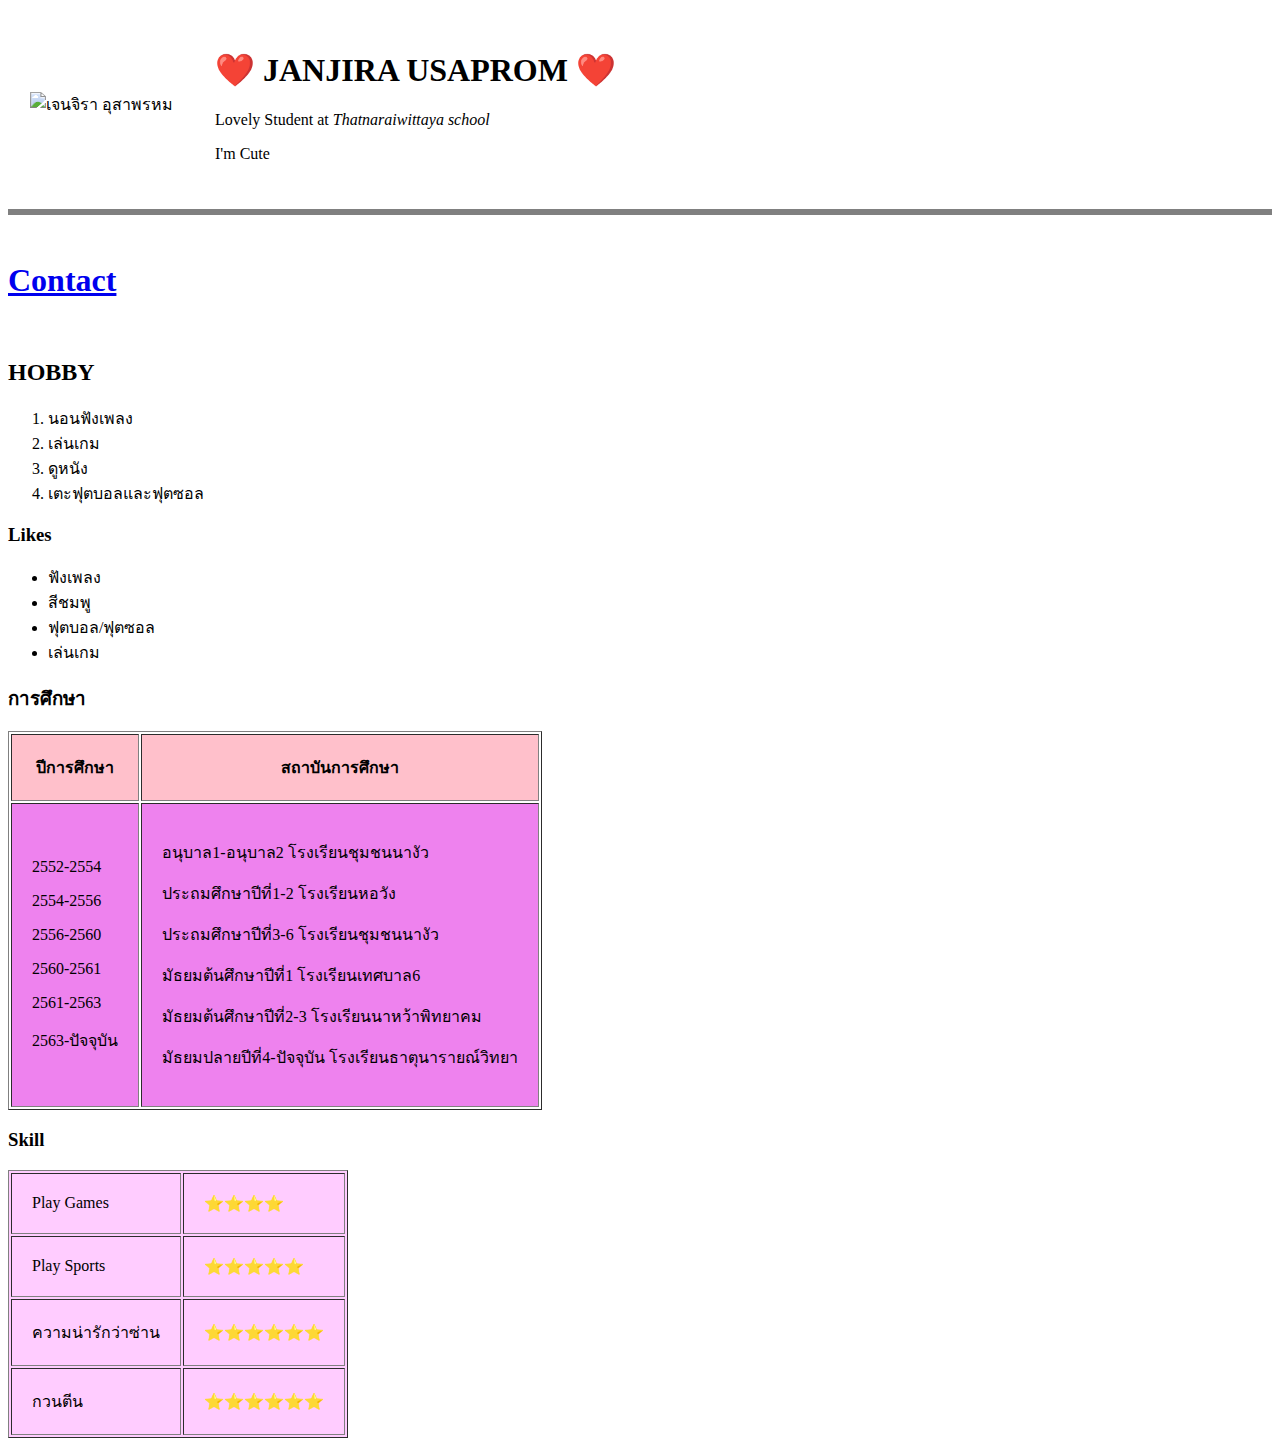
==== index.html @ a93c3dbf "Add files via upload" ====
<!DOCTYPE html>
<html lang="en">
  <head>
    <meta charset="UTF-8" />
    <meta http-equiv="X-UA-Compatible" content="IE=edge" />
    <meta name="viewport" content="width=device-width, initial-scale=1.0" />
    <title>💗เราเป็นของเธอนะไอ้ต้าววว💗</title>
  </head>

  <body>

  <table cellpadding="20px">

    <tr>
      <td><img src="img/pond.png" 
        alt="เจนจิรา อุสาพรหม"Height="300 dx"></td>

      <td><h1>❤️ JANJIRA USAPROM ❤️</h1>
          <p>Lovely Student at <em>Thatnaraiwittaya school</em></p>
          <p>I'm Cute</p></td>
    </tr>

  </table>

    </div>
    <hr size="6" noshade >  
   
      <!-- ************** HOBBY *************** -->
      <br>
      <h1><a href="My contact Details.html">Contact</a></h1>
      <br>
      <h2>HOBBY</h2>
      <ol>
        <li>นอนฟังเพลง</li>
        <li>เล่นเกม</li>
        <li>ดูหนัง</li>
        <li>เตะฟุตบอลและฟุตซอล</li>
      </ol>

      <!-- ************** Likes*************** -->
      <h3>Likes</h3>
      <ul>
        <li>ฟังเพลง</li>
        <li>สีชมพู</li>
        <li>ฟุตบอล/ฟุตซอล</li>
        <li>เล่นเกม</li>

      </ul>

      <!-- ************** ประวัติการศึกษา*************** -->
      <h3>การศึกษา</h3>
      
      <table border ="1" cellpadding="20px" >
        <thead>
          <tr bgcolor =#FFC0CB >
            <th>ปีการศึกษา</th>
            <th>สถาบันการศึกษา</th>
          </tr>
        </thead>
        <tr bgcolor =#EE82EE>
          <td>
            <p>2552-2554 </p>
            <p>2554-2556 </p>
            <p>2556-2560 </p>
            <p>2560-2561 </p>
            <p>2561-2563 </p>
            <p>2563-ปัจจุบัน</p>
          </td>
          <td>
            <p>อนุบาล1-อนุบาล2  โรงเรียนชุมชนนางัว</p>
            <p>ประถมศึกษาปีที่1-2 โรงเรียนหอวัง</p>
            <p>ประถมศึกษาปีที่3-6 โรงเรียนชุมชนนางัว</p>
            <p>มัธยมต้นศึกษาปีที่1    โรงเรียนเทศบาล6 </p>
            <p>มัธยมต้นศึกษาปีที่2-3  โรงเรียนนาหว้าพิทยาคม</p>
            <p>มัธยมปลายปีที่4-ปัจจุบัน โรงเรียนธาตุนารายณ์วิทยา </p>
          </td>
        </tr>
      </table>

      <!-- ************* Skill **************** -->

      <h3>Skill</h3>
      <table border ="1" cellpadding="20px" bgcolor =#FFCCFF >

        <tr>
          <td>Play Games</td>       <td>⭐⭐⭐⭐</td>
        </tr>
        <tr>
          <td>Play Sports</td>      <td>⭐⭐⭐⭐⭐ </td>
        </tr>
        <tr>
          <td>ความน่ารักว่าซ่าน</td>    <td> ⭐⭐⭐⭐⭐⭐</td>
        </tr>
        <tr>
          <td>กวนตีน</td>            <td>⭐⭐⭐⭐⭐⭐</td>
        </tr>

      </table>
      

      <a href="My contact Drtails.html"></a>


  </body>

  <footer>

  </footer>
  
</html>
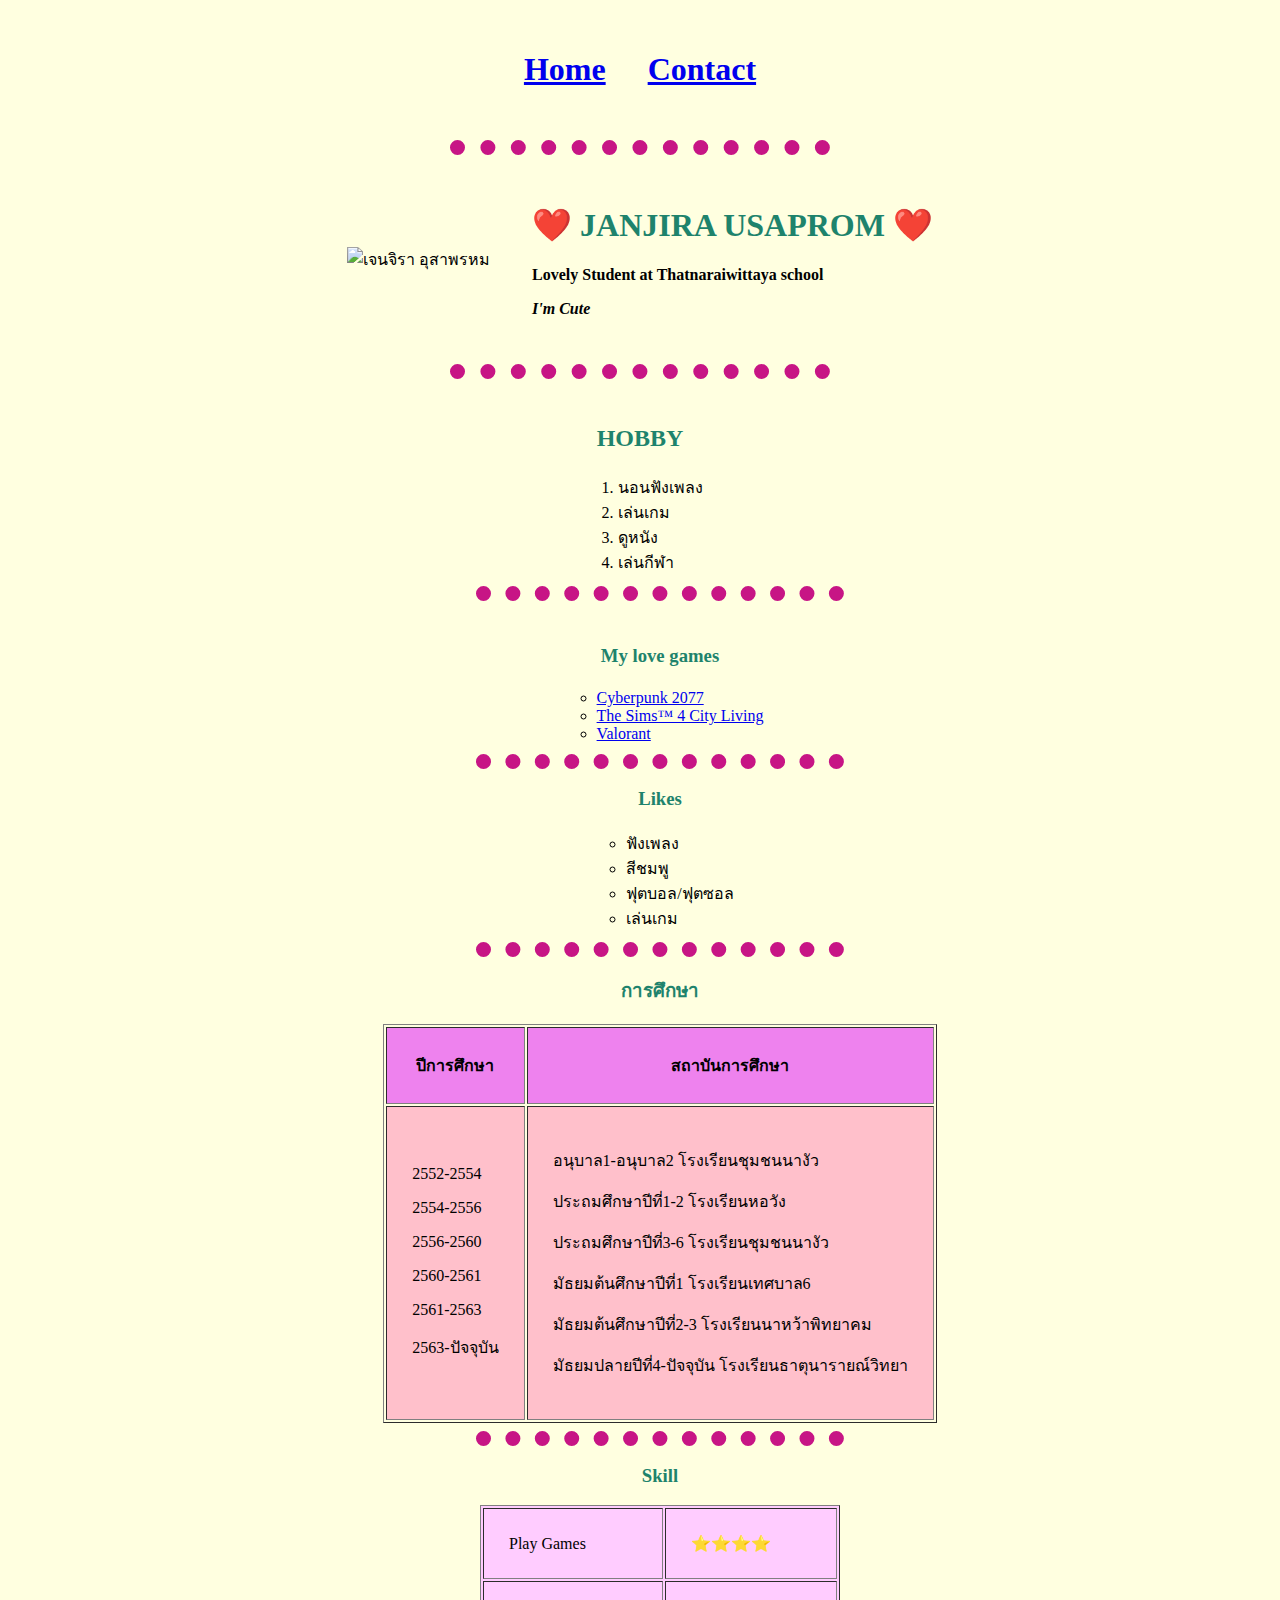
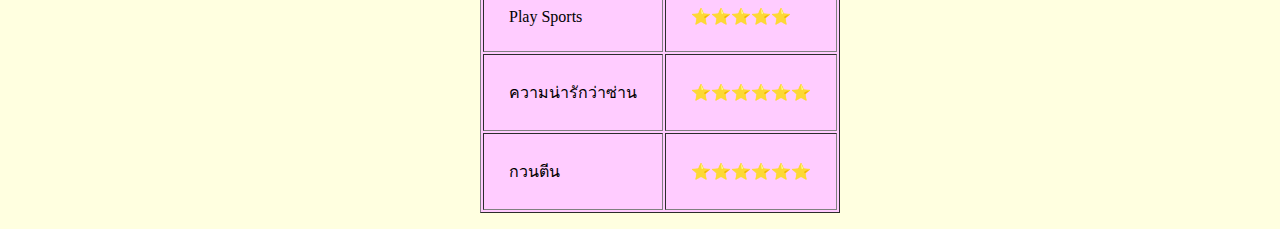
==== commit 6cbe7d71: "Add files via upload" ====
--- a/index.html
+++ b/index.html
@@ -1,69 +1,113 @@
 <!DOCTYPE html>
 <html lang="en">
-  <head>
-    <meta charset="UTF-8" />
-    <meta http-equiv="X-UA-Compatible" content="IE=edge" />
-    <meta name="viewport" content="width=device-width, initial-scale=1.0" />
-    <title>💗เราเป็นของเธอนะไอ้ต้าววว💗</title>
-  </head>
 
-  <body>
+<head>
+  <meta charset="UTF-8" />
+  <meta http-equiv="X-UA-Compatible" content="IE=edge" />
+  <meta name="viewport" content="width=device-width, initial-scale=1.0" />
+  <title>💗เราเป็นของเธอนะไอ้ต้าววว💗</title>
+  
+<link rel="stylesheet" href="style.css">
 
-  <table cellpadding="20px">
+</head>
 
-    <tr>
-      <td><img src="img/pond.png" 
-        alt="เจนจิรา อุสาพรหม"Height="300 dx"></td>
+<body style="background-color: #FFFFE0;">
+  <div align="center">
+    
+    <div align="My contact Details"> 
 
-      <td><h1>❤️ JANJIRA USAPROM ❤️</h1>
-          <p>Lovely Student at <em>Thatnaraiwittaya school</em></p>
-          <p>I'm Cute</p></td>
-    </tr>
+    <table cellpadding="20px">
+      <td>
+        <h1><a href="index.html">Home</a></h1>
+      </td>
 
-  </table>
+      <td>
+        <h1><a href="My contact Details.html">Contact</a></h1>
+      </td>
 
-    </div>
-    <hr size="6" noshade >  
-   
-      <!-- ************** HOBBY *************** -->
-      <br>
-      <h1><a href="My contact Details.html">Contact</a></h1>
+    </table>
+    
+    <hr color="LightYellow">
+    
+    <table cellpadding="20px">
+
+      <tr>
+        <td><img src="img/pond.png" 
+          alt="เจนจิรา อุสาพรหม"Height="300 dx"></td>
+  
+        <td>
+          <h1>❤️ JANJIRA USAPROM ❤️</h1>
+            <p><strong> Lovely Student at Thatnaraiwittaya school </strong> </p>
+            <p> <em> <strong> I'm Cute </strong> </em> </p>
+          </td>
+
+      </tr>
+
+    </table>
+  
+   <hr color="LightYellow">
+
       <br>
       <h2>HOBBY</h2>
-      <ol>
-        <li>นอนฟังเพลง</li>
-        <li>เล่นเกม</li>
-        <li>ดูหนัง</li>
-        <li>เตะฟุตบอลและฟุตซอล</li>
-      </ol>
+    <ol>
+<table>
+  <td>
+      <li>นอนฟังเพลง</li>
+      <li>เล่นเกม</li>
+      <li>ดูหนัง</li>
+      <li>เล่นกีฬา</li>
+    </ol>
+  </td>
+</table>
 
-      <!-- ************** Likes*************** -->
+      <hr color="LightYellow">
+
+  <br>
+  <h3>My love games</h3>
+<table>
+  <td>
+    <ul>
+      <li> <a href="https://store.steampowered.com/agecheck/app/1091500/" target="_blank">Cyberpunk 2077</a> </li>
+      <li> <a href="https://store.steampowered.com/app/1235731/The_Sims_4_City_Living/" target="_blank">The Sims™ 4 City Living</a> </li>
+      <li> <a href="https://playvalorant.com/th-th/" target="_blank"> Valorant </a></li>
+    </ul>
+  </td>  
+</table>    
+    
+      <hr color="LightYellow">
+
       <h3>Likes</h3>
-      <ul>
+<table>
+  <td>
+    <ul>
         <li>ฟังเพลง</li>
         <li>สีชมพู</li>
         <li>ฟุตบอล/ฟุตซอล</li>
         <li>เล่นเกม</li>
 
-      </ul>
+   </ul>
+  </td>
+</table>
+      <hr color="LightYellow">
 
-      <!-- ************** ประวัติการศึกษา*************** -->
       <h3>การศึกษา</h3>
       
-      <table border ="1" cellpadding="20px" >
+      <table border ="1" cellpadding="25px" >
         <thead>
-          <tr bgcolor =#FFC0CB >
+
+          <tr bgcolor =#EE82EE >
             <th>ปีการศึกษา</th>
             <th>สถาบันการศึกษา</th>
           </tr>
         </thead>
-        <tr bgcolor =#EE82EE>
+
+        <tr bgcolor =#FFC0CB>
           <td>
-            <p>2552-2554 </p>
-            <p>2554-2556 </p>
-            <p>2556-2560 </p>
-            <p>2560-2561 </p>
-            <p>2561-2563 </p>
+            <p>2552-2554</p>
+            <p>2554-2556</p>
+            <p>2556-2560</p>
+            <p>2560-2561</p>
+            <p>2561-2563</p>
             <p>2563-ปัจจุบัน</p>
           </td>
           <td>
@@ -77,10 +121,11 @@
         </tr>
       </table>
 
-      <!-- ************* Skill **************** -->
+        <hr color="LightYellow">
+
 
       <h3>Skill</h3>
-      <table border ="1" cellpadding="20px" bgcolor =#FFCCFF >
+      <table border ="1" cellpadding="25px" bgcolor =#FFCCFF >
 
         <tr>
           <td>Play Games</td>       <td>⭐⭐⭐⭐</td>
@@ -96,6 +141,8 @@
         </tr>
 
       </table>
+
+    </div>
       
 
       <a href="My contact Drtails.html"></a>
--- a/style.css
+++ b/style.css
@@ -0,0 +1,31 @@
+
+    body{
+      background-color: #C71585;
+    }
+    
+    hr{
+      border-style: dotted ;
+      border-top:none ;
+      border-left:none ;
+      border-right:none ;
+      border-width: 15px;
+      border-color: MediumVioletRed	;
+      width: 30%;
+      
+    }
+    img{
+      height: 150px;
+    }
+
+      h1 {
+        color: #1e836c;
+      }
+
+      h2 {
+        color: #1e836c;
+      }
+      
+      h3 {
+        color: #1e836c;
+      }
+
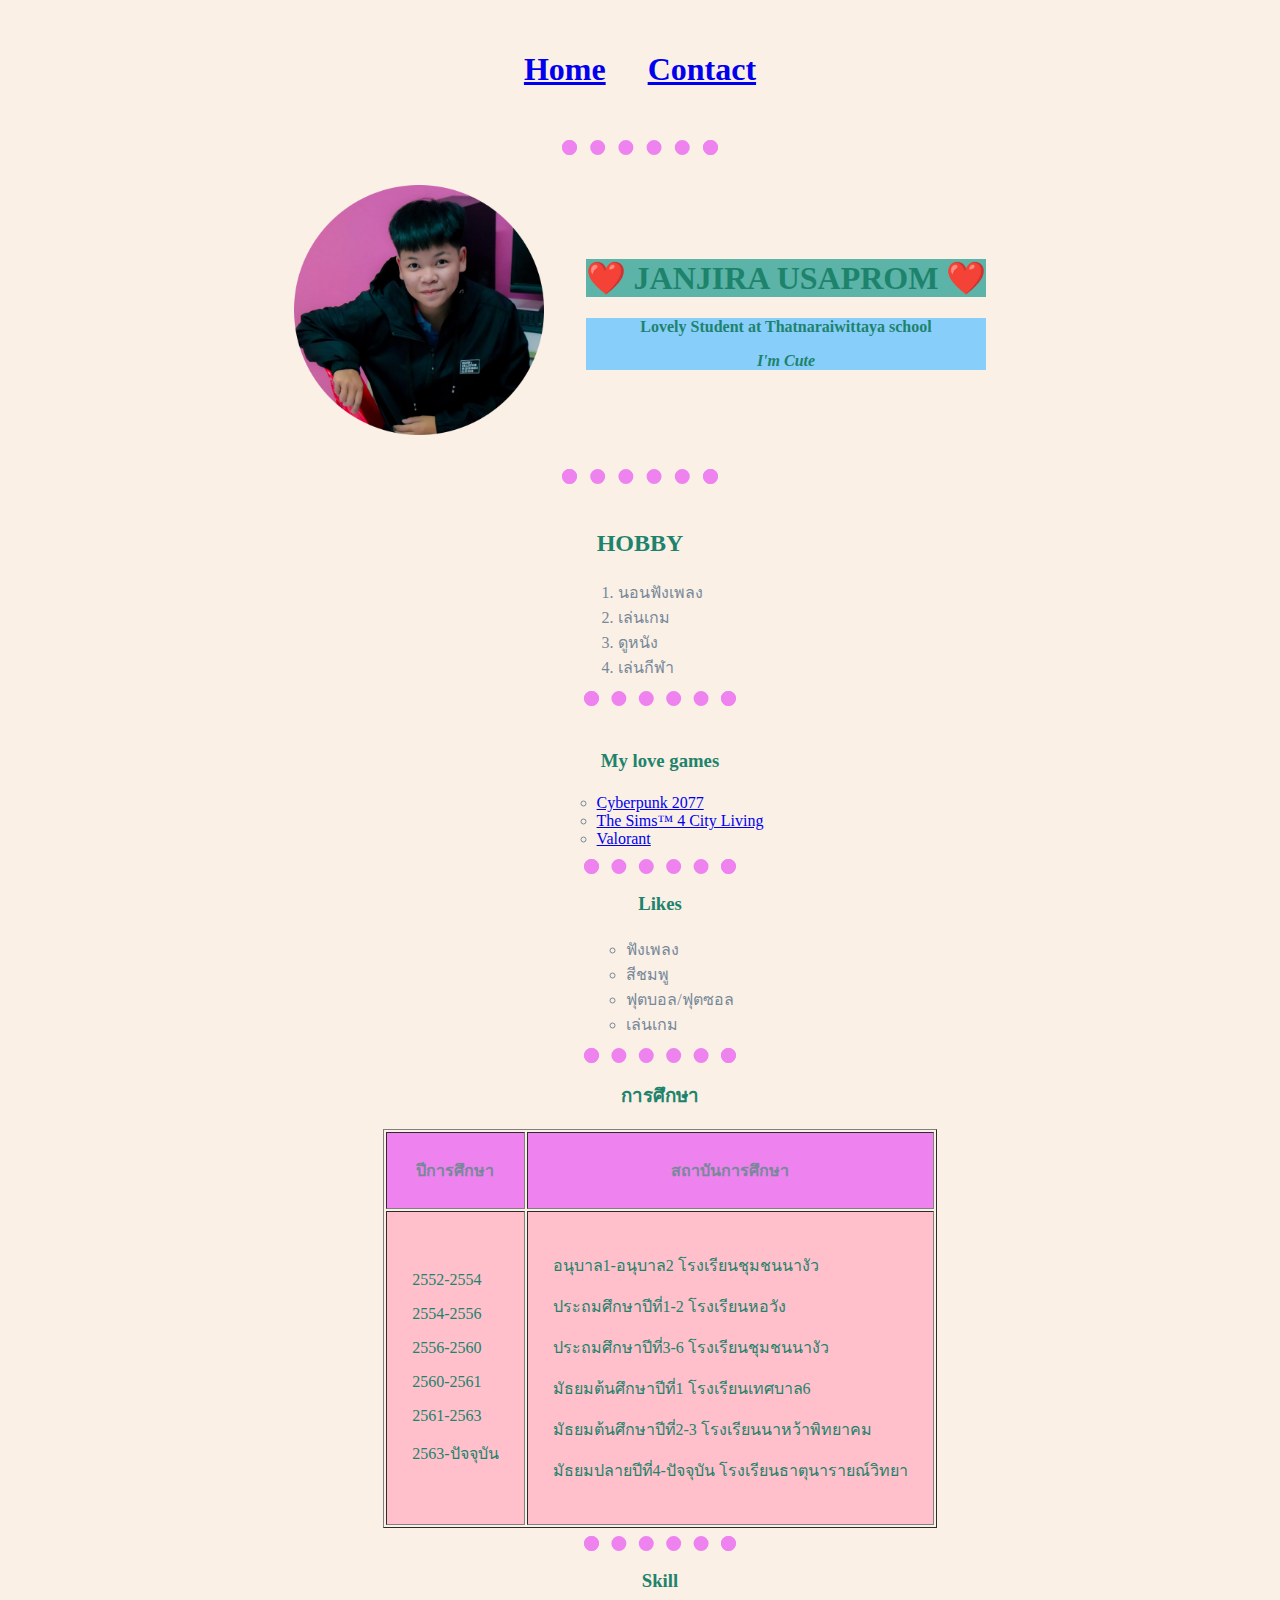
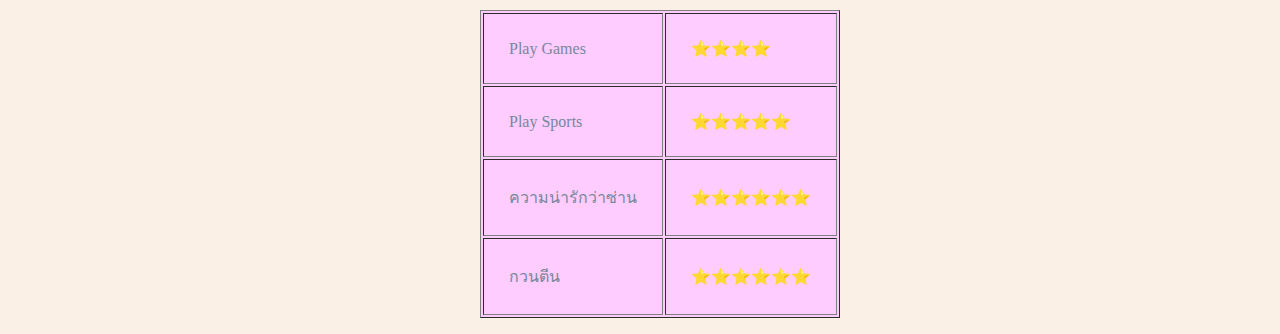
==== commit e055a40d: "Add files via upload" ====
--- a/index.html
+++ b/index.html
@@ -11,10 +11,10 @@
 
 </head>
 
-<body style="background-color: #FFFFE0;">
-  <div align="center">
+<body >
+  <div align = "center">
     
-    <div align="My contact Details"> 
+    <div align = "My contact Details"> 
 
     <table cellpadding="20px">
       <td>
@@ -27,7 +27,7 @@
 
     </table>
     
-    <hr color="LightYellow">
+    <hr color="Violet">
     
     <table cellpadding="20px">
 
@@ -36,16 +36,25 @@
           alt="เจนจิรา อุสาพรหม"Height="300 dx"></td>
   
         <td>
+      
+          <div align = "center" class = "class">
           <h1>❤️ JANJIRA USAPROM ❤️</h1>
-            <p><strong> Lovely Student at Thatnaraiwittaya school </strong> </p>
+          </div>
+          
+          <div align = "center" id = "id" >
+
+          <p><strong> Lovely Student at Thatnaraiwittaya school </strong> </p>
             <p> <em> <strong> I'm Cute </strong> </em> </p>
+
+          </div>
           </td>
+       
 
       </tr>
 
     </table>
   
-   <hr color="LightYellow">
+   <hr color="Violet">
 
       <br>
       <h2>HOBBY</h2>
@@ -60,7 +69,7 @@
   </td>
 </table>
 
-      <hr color="LightYellow">
+      <hr color="Violet">
 
   <br>
   <h3>My love games</h3>
@@ -74,7 +83,7 @@
   </td>  
 </table>    
     
-      <hr color="LightYellow">
+      <hr color="Violet">
 
       <h3>Likes</h3>
 <table>
@@ -88,20 +97,20 @@
    </ul>
   </td>
 </table>
-      <hr color="LightYellow">
+      <hr color="Violet">
 
       <h3>การศึกษา</h3>
       
-      <table border ="1" cellpadding="25px" >
+      <table border = "1" cellpadding="25px" >
         <thead>
 
-          <tr bgcolor =#EE82EE >
+          <tr bgcolor = #EE82EE >
             <th>ปีการศึกษา</th>
             <th>สถาบันการศึกษา</th>
           </tr>
         </thead>
 
-        <tr bgcolor =#FFC0CB>
+        <tr bgcolor = #FFC0CB>
           <td>
             <p>2552-2554</p>
             <p>2554-2556</p>
@@ -121,7 +130,7 @@
         </tr>
       </table>
 
-        <hr color="LightYellow">
+        <hr color="Violet">
 
 
       <h3>Skill</h3>
--- a/style.css
+++ b/style.css
@@ -1,31 +1,56 @@
+body {
+  background-color: #FAF0E6;
+}
 
-    body{
-      background-color: #C71585;
-    }
+hr {
+  border-style: none;
+  background-color: #FAF0E6;
+  border-style: dotted;
+  border-width: 15px;
+  border-width: MediumOrchid ;
+  border-top: none;
+
+  width: 10%;
+}
+
+img {
+  height: 250px;
+}
+
+#id {
+  background-color: #87CEFA;
+  color: #298797;
+
+}
+
+.class {
+  background-color: #5cb3a7;
+  color: #bd3a3a;
+
+}
+
+body {
     
-    hr{
-      border-style: dotted ;
-      border-top:none ;
-      border-left:none ;
-      border-right:none ;
-      border-width: 15px;
-      border-color: MediumVioletRed	;
-      width: 30%;
-      
-    }
-    img{
-      height: 150px;
-    }
+    color: #778899;
 
-      h1 {
-        color: #1e836c;
-      }
+}
 
-      h2 {
-        color: #1e836c;
-      }
-      
-      h3 {
-        color: #1e836c;
-      }
+h1 {
 
+  color: #1e836c;
+}
+
+h2 {
+
+  color: #1e836c;
+}
+
+h3 {
+ 
+  color: #1e836c;
+}
+
+p {
+
+  color: #1e836c;
+}
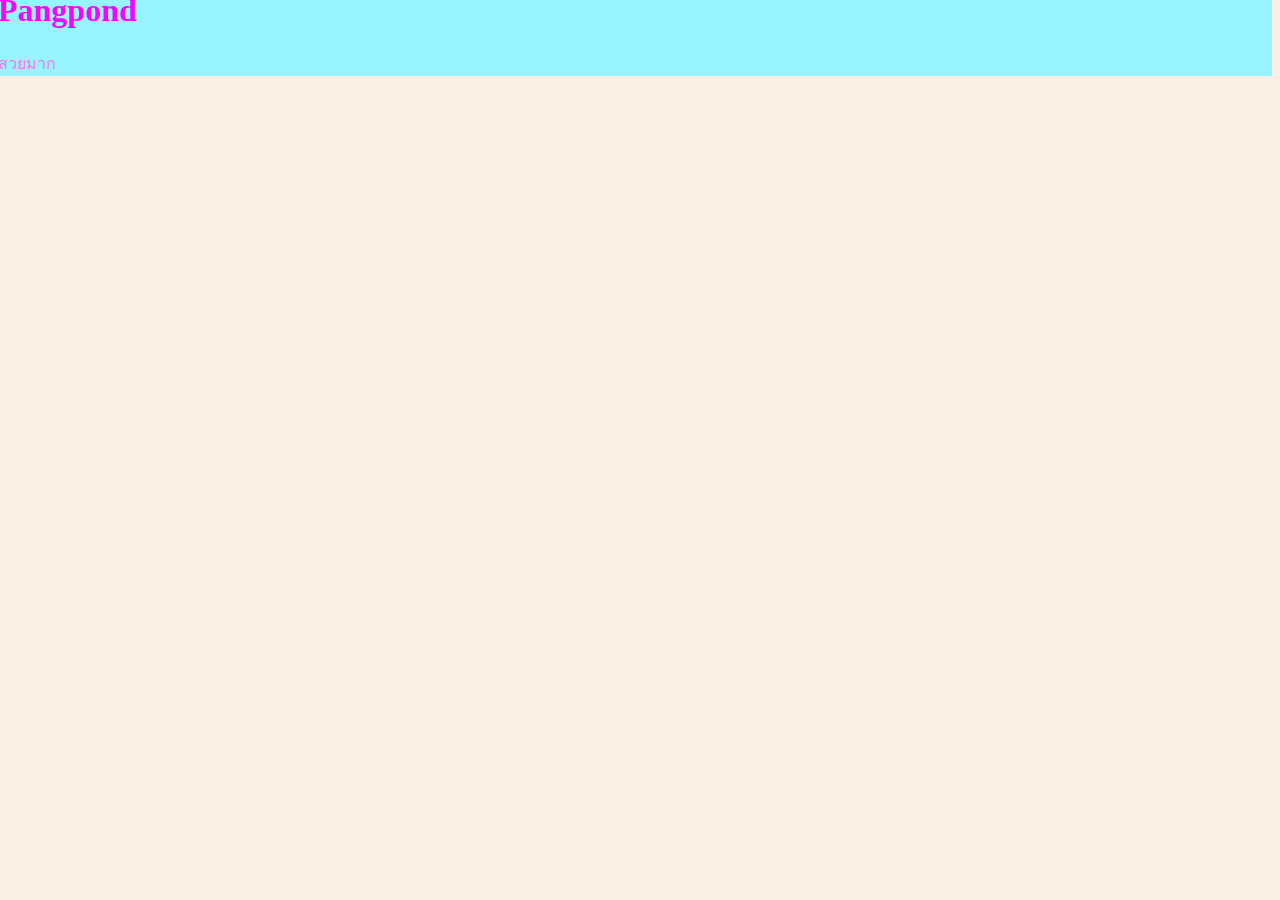
==== commit 96719bf0: "Add files via upload" ====
--- a/index.html
+++ b/index.html
@@ -2,165 +2,21 @@
 <html lang="en">
 
 <head>
-  <meta charset="UTF-8" />
-  <meta http-equiv="X-UA-Compatible" content="IE=edge" />
-  <meta name="viewport" content="width=device-width, initial-scale=1.0" />
-  <title>💗เราเป็นของเธอนะไอ้ต้าววว💗</title>
-  
-<link rel="stylesheet" href="style.css">
-
+    <meta charset="UTF-8">
+    <meta http-equiv="X-UA-Compatible" content="IE=edge">
+    <meta name="viewport" content="width=device-width, initial-scale=1.0">
+    <title>Document</title>
+    <link rel="stylesheet" href="style.css">
 </head>
 
-<body >
-  <div align = "center">
-    
-    <div align = "My contact Details"> 
+<body>
+    <div>
 
-    <table cellpadding="20px">
-      <td>
-        <h1><a href="index.html">Home</a></h1>
-      </td>
+        <h1>Pangpond</h1>
+        <p>สวยมาก</p>
+        
+    </div>
 
-      <td>
-        <h1><a href="My contact Details.html">Contact</a></h1>
-      </td>
+</body>
 
-    </table>
-    
-    <hr color="Violet">
-    
-    <table cellpadding="20px">
-
-      <tr>
-        <td><img src="img/pond.png" 
-          alt="เจนจิรา อุสาพรหม"Height="300 dx"></td>
-  
-        <td>
-      
-          <div align = "center" class = "class">
-          <h1>❤️ JANJIRA USAPROM ❤️</h1>
-          </div>
-          
-          <div align = "center" id = "id" >
-
-          <p><strong> Lovely Student at Thatnaraiwittaya school </strong> </p>
-            <p> <em> <strong> I'm Cute </strong> </em> </p>
-
-          </div>
-          </td>
-       
-
-      </tr>
-
-    </table>
-  
-   <hr color="Violet">
-
-      <br>
-      <h2>HOBBY</h2>
-    <ol>
-<table>
-  <td>
-      <li>นอนฟังเพลง</li>
-      <li>เล่นเกม</li>
-      <li>ดูหนัง</li>
-      <li>เล่นกีฬา</li>
-    </ol>
-  </td>
-</table>
-
-      <hr color="Violet">
-
-  <br>
-  <h3>My love games</h3>
-<table>
-  <td>
-    <ul>
-      <li> <a href="https://store.steampowered.com/agecheck/app/1091500/" target="_blank">Cyberpunk 2077</a> </li>
-      <li> <a href="https://store.steampowered.com/app/1235731/The_Sims_4_City_Living/" target="_blank">The Sims™ 4 City Living</a> </li>
-      <li> <a href="https://playvalorant.com/th-th/" target="_blank"> Valorant </a></li>
-    </ul>
-  </td>  
-</table>    
-    
-      <hr color="Violet">
-
-      <h3>Likes</h3>
-<table>
-  <td>
-    <ul>
-        <li>ฟังเพลง</li>
-        <li>สีชมพู</li>
-        <li>ฟุตบอล/ฟุตซอล</li>
-        <li>เล่นเกม</li>
-
-   </ul>
-  </td>
-</table>
-      <hr color="Violet">
-
-      <h3>การศึกษา</h3>
-      
-      <table border = "1" cellpadding="25px" >
-        <thead>
-
-          <tr bgcolor = #EE82EE >
-            <th>ปีการศึกษา</th>
-            <th>สถาบันการศึกษา</th>
-          </tr>
-        </thead>
-
-        <tr bgcolor = #FFC0CB>
-          <td>
-            <p>2552-2554</p>
-            <p>2554-2556</p>
-            <p>2556-2560</p>
-            <p>2560-2561</p>
-            <p>2561-2563</p>
-            <p>2563-ปัจจุบัน</p>
-          </td>
-          <td>
-            <p>อนุบาล1-อนุบาล2  โรงเรียนชุมชนนางัว</p>
-            <p>ประถมศึกษาปีที่1-2 โรงเรียนหอวัง</p>
-            <p>ประถมศึกษาปีที่3-6 โรงเรียนชุมชนนางัว</p>
-            <p>มัธยมต้นศึกษาปีที่1    โรงเรียนเทศบาล6 </p>
-            <p>มัธยมต้นศึกษาปีที่2-3  โรงเรียนนาหว้าพิทยาคม</p>
-            <p>มัธยมปลายปีที่4-ปัจจุบัน โรงเรียนธาตุนารายณ์วิทยา </p>
-          </td>
-        </tr>
-      </table>
-
-        <hr color="Violet">
-
-
-      <h3>Skill</h3>
-      <table border ="1" cellpadding="25px" bgcolor =#FFCCFF >
-
-        <tr>
-          <td>Play Games</td>       <td>⭐⭐⭐⭐</td>
-        </tr>
-        <tr>
-          <td>Play Sports</td>      <td>⭐⭐⭐⭐⭐ </td>
-        </tr>
-        <tr>
-          <td>ความน่ารักว่าซ่าน</td>    <td> ⭐⭐⭐⭐⭐⭐</td>
-        </tr>
-        <tr>
-          <td>กวนตีน</td>            <td>⭐⭐⭐⭐⭐⭐</td>
-        </tr>
-
-      </table>
-
-    </div>
-      
-
-      <a href="My contact Drtails.html"></a>
-
-
-  </body>
-
-  <footer>
-
-  </footer>
-  
 </html>--- a/style.css
+++ b/style.css
@@ -1,56 +1,11 @@
 body {
-  background-color: #FAF0E6;
-}
+    background-color: #FAF0E6;
+    margin-left: -2px;
+    margin-top: -29px;
+  }
+  
+  div {background-color: #98F5FF;}
 
-hr {
-  border-style: none;
-  background-color: #FAF0E6;
-  border-style: dotted;
-  border-width: 15px;
-  border-width: MediumOrchid ;
-  border-top: none;
+  h1 {color: #FF00FF;}
 
-  width: 10%;
-}
-
-img {
-  height: 250px;
-}
-
-#id {
-  background-color: #87CEFA;
-  color: #298797;
-
-}
-
-.class {
-  background-color: #5cb3a7;
-  color: #bd3a3a;
-
-}
-
-body {
-    
-    color: #778899;
-
-}
-
-h1 {
-
-  color: #1e836c;
-}
-
-h2 {
-
-  color: #1e836c;
-}
-
-h3 {
- 
-  color: #1e836c;
-}
-
-p {
-
-  color: #1e836c;
-}
+  p {color: #EE7AE9;}